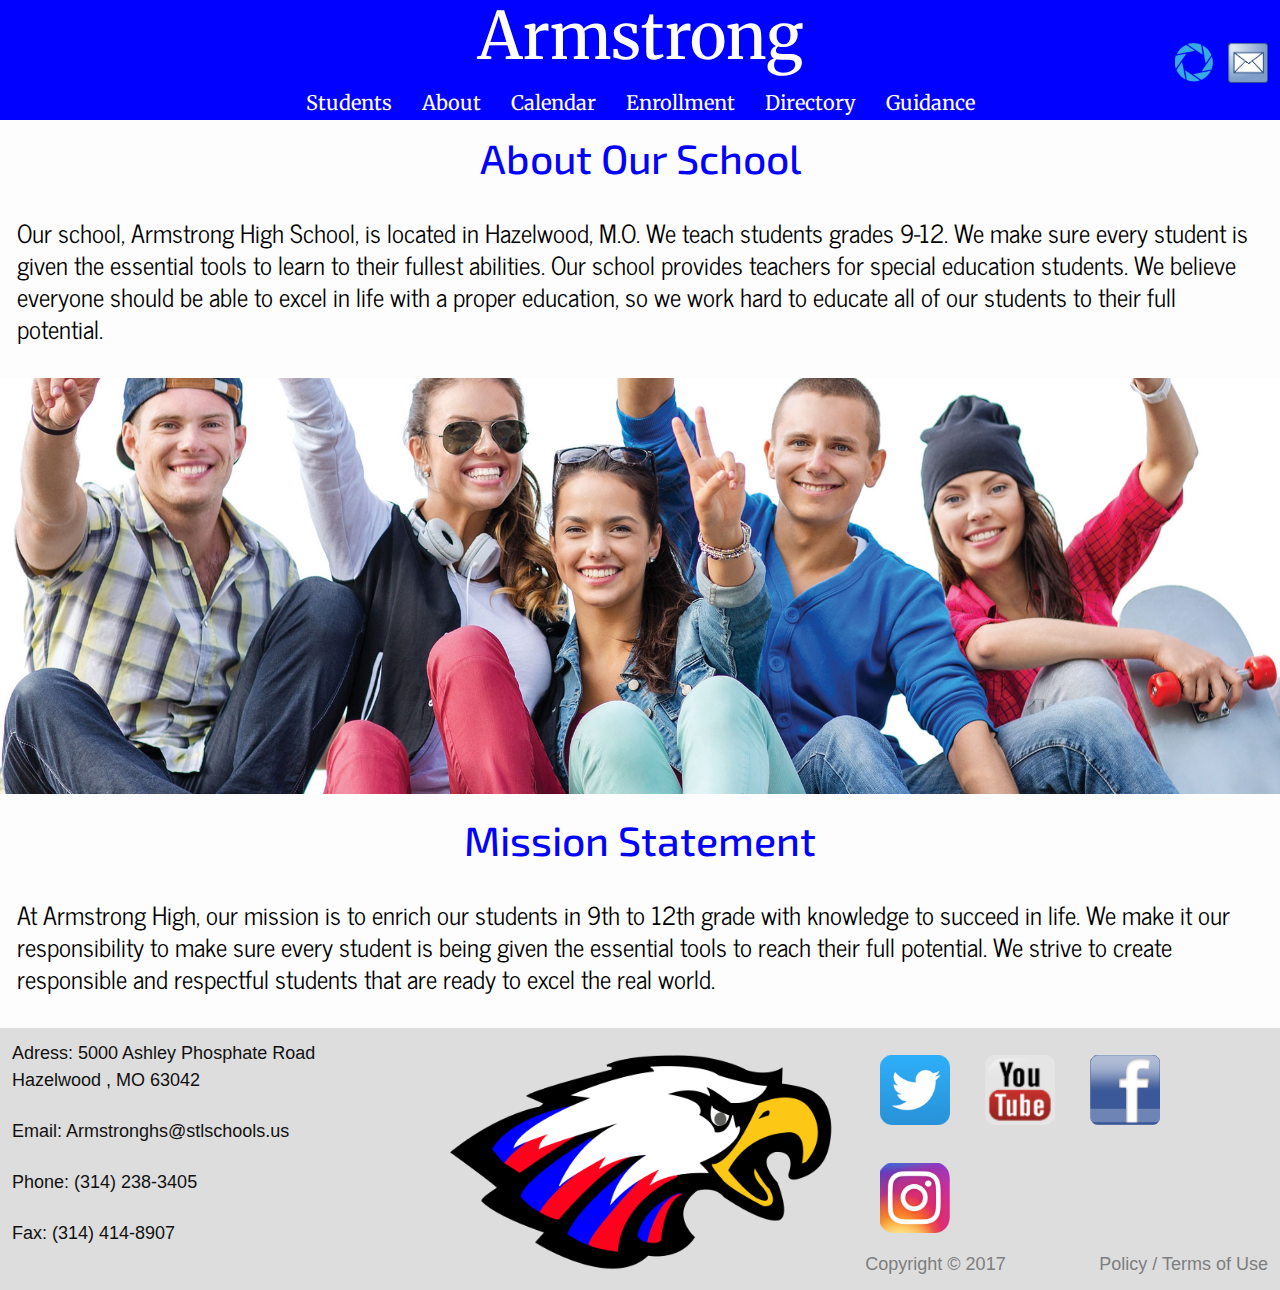
==== about.html @ aa03d573 "Add files via upload" ====
<!DOCTYPE html>

<html lang="en">
<head>
  <!-- metadata -->
  <meta charset="utf-8">
  <meta name="viewport" content="width=device-width, initial-scale=1">

  <!-- page title -->
  <title>Armstrong High</title>

  <!-- styles -->
  <link rel="stylesheet" href="css/odin-0.9.2.css">
  <link rel="stylesheet" href="css/main.css">
  <link rel="shortcut icon" href="/favicon.ico" type="image/x-icon">
  <link rel="icon" href="img/favicon.ico" type="image/x-icon">
  <link href="https://fonts.googleapis.com/css?family=Exo+2|News+Cycle|Merriweather" rel="stylesheet">
</head>

<body>

  <!-- start making your grid here -->
<header>
  <nav class="top center-horizontal">
      <div class="upper-right hide-sm-down">
        <a href="#"><img src="img/portal.png"></a>
        <a href="#"><img src="img/email.png"></a>
      </div>
      <h1 class="site-name"><a href="index.html">Armstrong</a></h1>
  </nav>

  <nav class="navbar center-horizontal hide-sm-down">
    <div class="navbar-menu">
      <ul>
        <li><a href="#">Students</a></li>
        <li><a href="about.html">About</a></li>
        <li><a href="#">Calendar</a></li>
        <li><a href="#">Enrollment</a></li>
        <li><a href="directory.html">Directory</a></li>
        <li><a href="#">Guidance</a></li>
      </ul>
    </div>
  </nav>

  <nav class="navbar navbar-slideout hide-md-up">
    <button class="menu-toggle" aria-label="Toggle navigation">&#9776;</button>
      <div class="navbar-menu">
        <button class="menu-dismiss" aria-label="Dismiss navigation">&times;</button>
          <ul>
            <li><a href="index.html">Home</a></li>
            <li><a href="#">Students</a></li>
            <li><a href="about.html">About</a></li>
            <li><a href="#">Calendar</a></li>
            <li><a href="#">Enrollment</a></li>
            <li><a href="directory.html">Directory</a></li>
            <li><a href="#">Guidance</a></li>
        </ul>
      </div>
  </nav>

</header>

<main>
<div class="row">
  <div class = "col-sm-12">
    <h2 class="center-horizontal blue"> About Our School </h2>
    <h4 class="black"> Our school, Armstrong High School, is located in Hazelwood, M.O.  We teach students grades 9-12.  We make sure every student is given the essential tools to learn to their fullest abilities.  Our school provides teachers for special education students.  We believe everyone should be able to excel in life with a proper education, so we work hard to educate all of our students to their full potential.</h4>
  </div>
</div>

<div class="col-sm-12">
  <img src="img/about.jpg">
</div>
<div class="row">
  <div class="col-sm-12">
    <h2 class="center-horizontal blue"> Mission Statement </h2>
    <h4 class="black"> At Armstrong High, our mission is to enrich our students in 9th to 12th grade with knowledge to succeed in life. We make it our responsibility to make sure every student is being given the essential tools to reach their full potential. We strive to create responsible and respectful students that are ready to excel the real world.</h4>
  </div>
</div>
</main>

<footer>
  <div class="row">
    <div class="col-sm-4">
      <p> Adress: 5000 Ashley Phosphate Road <br>
       Hazelwood , MO 63042</p>
      <p> Email: Armstronghs@stlschools.us </p>
      <p> Phone: (314) 238-3405</p>
      <p> Fax: (314) 414-8907 </p>
    </div>

    <div class="col-sm-4"> <img class="center horizontal center-vertical" src="img/logo.png"> </div>
      <div class="col-sm-4">
        <a class="lower-right" href="#"> Policy / Terms of Use </a>
        <a class="lower-left" href="#"> Copyright © 2017 </a>
        <a href="#"><img class="space" src="img/twitter.png"></a>
        <a href="#"><img class="space" src="img/youtube.png"></a>
        <a href="#"><img class="space" src="img/facebook.png"></a>
        <a href="#"><img class="space" src="img/instagram.png"></a>
      </div>
    </div>
</footer>







  <!-- include any javascript below this line -->

  <script src="https://code.jquery.com/jquery-2.2.4.js"></script>
  <script src="js/odin-0.7.1.js"></script>
</body>
</html>
---- css/odin-0.9.2.css ----
@charset "UTF-8";
/* resets */
html, body {
  box-sizing: border-box;
  height: 100%; }

*, *:before, *:after {
  box-sizing: inherit;
  /* technique from https://css-tricks.com/box-sizing/ */ }

body {
  background-color: #fdfdfd;
  margin: 0; }

article,
aside,
footer,
header,
nav,
section,
figcaption,
figure,
main {
  display: block; }

img {
  border-style: none; }

/* grid styles */
.row {
  display: flex;
  flex-direction: row;
  flex-wrap: wrap; }

.row > * {
  padding: 12px;
  position: relative;
  width: 100%; }

.row.gutter-default > * {
  padding: 12px; }

.row.gutter-double > * {
  padding: 24px; }

.row.gutter-none > * {
  padding: 0; }

/* apply .show-gridlines to body when creating initial grid or when debugging */
.show-gridlines .row > * {
  border: 1px solid #bbb; }

.col-xs-1 {
  width: 8.333333%; }

.col-xs-2 {
  width: 16.666666%; }

.col-xs-3 {
  width: 25%; }

.col-xs-4 {
  width: 33.333333%; }

.col-xs-5 {
  width: 41.666666%; }

.col-xs-6 {
  width: 50%; }

.col-xs-7 {
  width: 58.333333%; }

.col-xs-8 {
  width: 66.666666%; }

.col-xs-9 {
  width: 75%; }

.col-xs-10 {
  width: 83.333333%; }

.col-xs-11 {
  width: 91.666666%; }

.col-xs-12 {
  width: 100%; }

@media (min-width: 480px) {
  .col-sm-1 {
    width: 8.333333%; }

  .col-sm-2 {
    width: 16.666666%; }

  .col-sm-3 {
    width: 25%; }

  .col-sm-4 {
    width: 33.333333%; }

  .col-sm-5 {
    width: 41.666666%; }

  .col-sm-6 {
    width: 50%; }

  .col-sm-7 {
    width: 58.333333%; }

  .col-sm-8 {
    width: 66.666666%; }

  .col-sm-9 {
    width: 75%; }

  .col-sm-10 {
    width: 83.333333%; }

  .col-sm-11 {
    width: 91.666666%; }

  .col-sm-12 {
    width: 100%; } }
@media (min-width: 720px) {
  .col-md-1 {
    width: 8.333333%; }

  .col-md-2 {
    width: 16.666666%; }

  .col-md-3 {
    width: 25%; }

  .col-md-4 {
    width: 33.333333%; }

  .col-md-5 {
    width: 41.666666%; }

  .col-md-6 {
    width: 50%; }

  .col-md-7 {
    width: 58.333333%; }

  .col-md-8 {
    width: 66.666666%; }

  .col-md-9 {
    width: 75%; }

  .col-md-10 {
    width: 83.333333%; }

  .col-md-11 {
    width: 91.666666%; }

  .col-md-12 {
    width: 100%; } }
@media (min-width: 960px) {
  .col-lg-1 {
    width: 8.333333%; }

  .col-lg-2 {
    width: 16.666666%; }

  .col-lg-3 {
    width: 25%; }

  .col-lg-4 {
    width: 33.333333%; }

  .col-lg-5 {
    width: 41.666666%; }

  .col-lg-6 {
    width: 50%; }

  .col-lg-7 {
    width: 58.333333%; }

  .col-lg-8 {
    width: 66.666666%; }

  .col-lg-9 {
    width: 75%; }

  .col-lg-10 {
    width: 83.333333%; }

  .col-lg-11 {
    width: 91.666666%; }

  .col-lg-12 {
    width: 100%; } }
.reverse {
  flex-direction: row-reverse; }

@media (max-width: 479px) {
  .reverse-xs {
    flex-direction: row-reverse; } }
@media (min-width: 480px) and (max-width: 719px) {
  .reverse-sm {
    flex-direction: row-reverse; } }
@media (min-width: 720px) and (max-width: 959px) {
  .reverse-md {
    flex-direction: row-reverse; } }
@media (min-width: 960px) {
  .reverse-lg {
    flex-direction: row-reverse; } }
/* container styles */
.container-sm,
.container-md,
.container-lg,
.container-xl {
  margin: 0 auto;
  padding: 0 0.7rem; }

.container-sm {
  max-width: 480px; }

.container-md {
  max-width: 720px; }

.container-lg {
  max-width: 960px; }

.container-xl {
  max-width: 1200px; }

/* navbar styles */
.navbar {
  align-items: center;
  background-color: #d8dde2;
  display: flex;
  height: 3.0rem;
  justify-content: space-between;
  padding: 0.4rem; }

.navbar-menu {
  display: flex; }

.navbar-spread {
  display: block;
  justify-content: space-around; }

.navbar-spread .navbar-menu {
  display: block; }

.navbar-spread .navbar-menu ul {
  display: flex;
  justify-content: space-around; }

.navbar ul {
  display: flex;
  list-style: none;
  margin: 0;
  padding: 0; }

.navbar li {
  padding: 0.4rem; }

.navbar a:link,
.navbar a:visited {
  text-decoration: none; }

.navbar a:hover,
.navbar a:active {
  text-decoration: underline; }

.navbar-brand {
  color: #0f1113;
  font-size: 2.0rem;
  font-weight: 500;
  margin: 0; }

.menu-toggle {
  background-color: transparent;
  border: none;
  display: block;
  margin: 0 0.2rem;
  padding: 0.2rem; }

.menu-dismiss {
  background-color: transparent;
  border: none;
  color: #3a444e;
  display: block;
  font-size: 24px;
  margin: 0.2rem;
  right: 0;
  padding: 0.2rem;
  position: absolute;
  top: 0; }

.navbar-slideout .navbar-menu,
.navbar-slideout-xs .navbar-menu,
.navbar-slideout-sm .navbar-menu,
.navbar-slideout-md .navbar-menu,
.navbar-slideout-lg .navbar-menu,
.navbar-slideout-xl .navbar-menu {
  background-color: #d8dde2;
  display: block;
  height: 100%;
  left: -280px;
  opacity: 0.96;
  overflow: auto;
  position: fixed;
  top: 0;
  transition: 0.4s;
  width: 280px;
  z-index: 998;}

.navbar-slideout .navbar-menu ul,
.navbar-slideout-xs .navbar-menu ul,
.navbar-slideout-sm .navbar-menu ul,
.navbar-slideout-md .navbar-menu ul,
.navbar-slideout-lg .navbar-menu ul,
.navbar-slideout-xl .navbar-menu ul {
  flex-direction: column; }

.navbar-slideout .menu-shown,
.navbar-slideout-xs .menu-shown,
.navbar-slideout-sm .menu-shown,
.navbar-slideout-md .menu-shown,
.navbar-slideout-lg .menu-shown,
.navbar-slideout-xl .menu-shown {
  left: 0;
  transition: 0.4s; }

@media (min-width: 480px) {
  .navbar-slideout-sm .navbar-menu {
    background-color: transparent;
    height: auto;
    overflow: auto;
    position: static;
    width: auto; }

  .navbar-slideout-sm .navbar-menu ul {
    flex-direction: row; }

  .navbar-slideout-sm .menu-dismiss,
  .navbar-slideout-sm .menu-toggle {
    display: none; } }
@media (min-width: 720px) {
  .navbar-slideout-md .navbar-menu {
    background-color: transparent;
    height: auto;
    overflow: auto;
    position: static;
    width: auto; }

  .navbar-slideout-md .navbar-menu ul {
    flex-direction: row; }

  .navbar-slideout-md .menu-dismiss,
  .navbar-slideout-md .menu-toggle {
    display: none; } }
@media (min-width: 960px) {
  .navbar-slideout-lg .navbar-menu {
    background-color: transparent;
    height: auto;
    overflow: auto;
    position: static;
    width: auto; }

  .navbar-slideout-lg .navbar-menu ul {
    flex-direction: row; }

  .navbar-slideout-lg .menu-dismiss,
  .navbar-slideout-lg .menu-toggle {
    display: none; } }
/* positioning helper classes
 * (Keep these last in CSS to avoid precedence issues.)
 */
.center-vertical,
.center-horizontal,
.push-left,
.push-right {
  display: flex; }

.center-vertical {
  align-items: center; }

.center-horizontal {
  justify-content: center; }

.push-left {
  justify-content: flex-start; }

.push-right {
  justify-content: flex-end; }

.upper-left,
.upper-right,
.lower-right,
.lower-left {
  position: absolute; }

.upper-left,
.gutter-default .upper-left {
  top: 12px;
  left: 12px; }

.gutter-double .upper-left {
  top: 24px;
  left: 24px; }

.gutter-none .upper-left {
  top: 0;
  left: 0; }

.upper-right,
.gutter-default .upper-right {
  top: 12px;
  right: 12px; }

.gutter-double .upper-right {
  top: 24px;
  right: 24px; }

.gutter-none .upper-right {
  top: 0;
  right: 0; }

.lower-right,
.gutter-default .lower-right {
  bottom: 12px;
  right: 12px; }

.gutter-double .lower-right {
  bottom: 24px;
  right: 24px; }

.gutter-none .lower-right {
  bottom: 0;
  right: 0; }

.lower-left,
.gutter-default .lower-left {
  bottom: 12px;
  left: 12px; }

.gutter-double .lower-left {
  bottom: 24px;
  left: 24px; }

.gutter-none .lower-left {
  bottom: 0;
  left: 0; }

.right {
  float: right;
  margin-left: 1.2rem;
  margin-bottom: 1.2rem; }

.left {
  float: left;
  margin-right: 1.2rem;
  margin-bottom: 1.2rem; }

.clear {
  clear: both; }

.center {
  display: block;
  margin: 0 auto; }

/* responsive features */
img,
iframe,
video {
  max-width: 100%; }

/* responsive helper classes */
@media (max-width: 479px) {
  .hide-xs-down {
    display: none; } }
@media (max-width: 719px) {
  .hide-sm-down {
    display: none; } }
@media (max-width: 959px) {
  .hide-md-down {
    display: none; } }
@media (min-width: 480px) {
  .hide-sm-up {
    display: none; } }
@media (min-width: 720px) {
  .hide-md-up {
    display: none; } }
@media (min-width: 960px) {
  .hide-lg-up {
    display: none; } }
/* typography */
body {
  color: #111;
  font-family: "Helvetica Neue", Helvetica, Arial, sans-serif;
  font-size: 18px;
  font-weight: 400;
  line-height: 1.5; }

h1,
h2,
h3,
h4,
h5,
h6 {
  color: #3a444e;
  font-weight: 500;
  margin-top: 0rem; }

h1 {
  font-size: 4.0rem;
  line-height: 4.5rem;
  margin-bottom: 1.5rem; }

h2 {
  font-size: 2.555rem;
  line-height: 3.25rem;
  margin-bottom: 1.75rem; }

h3 {
  font-size: 2.0rem;
  line-height: 2.5rem;
  margin-bottom: 1.5rem; }

h4 {
  font-size: 1.555rem;
  line-height: 2.0rem;
  margin-bottom: 1.0rem; }

h5 {
  font-size: 1.333rem;
  line-height: 1.75rem;
  margin-bottom: 1.25rem; }

h6 {
  font-size: 1.111rem;
  line-height: 1.75rem;
  margin-bottom: 1.25rem; }

p, ul, ol, pre, table, blockquote {
  margin-top: 0rem;
  margin-bottom: 1.5rem; }

ul ul, ol ol, ul ol, ol ul {
  margin-top: 0rem;
  margin-bottom: 0rem; }

/*
a, b, i, strong, em, small, code {
  line-height: 0;
}
*/
sub, sup {
  line-height: 0;
  position: relative;
  vertical-align: baseline; }

sup {
  top: -0.5em; }

sub {
  bottom: -0.25em; }

/* More custom styling */
ol,
ul {
  margin-left: 18.0045px;
  padding-left: 24px; }

blockquote {
  border-left: 6px solid #d8dde2;
  font-size: 1.333rem;
  line-height: 1.75rem;
  margin-left: 24px;
  padding-left: 12px; }

blockquote p:last-of-type {
  margin-bottom: 0.5rem; }

blockquote cite {
  color: #678;
  display: block;
  font-size: 1.0rem;
  font-style: italic;
  content: be; }

blockquote cite::before {
  content: "– "; }

b,
strong {
  font-weight: bolder; }

pre,
code {
  color: #678;
  font-family: monospace;
  font-size: 1.0rem; }

small {
  font-size: 80%; }

mark {
  background-color: #ff8; }

.important {
  color: #b00; }

.light {
  color: #678; }

.text-left {
  text-align: left; }

.text-right {
  text-align: right; }

.text-center {
  text-align: center; }

.text-justify {
  text-align: justify; }

/* image styles (but can be used on other stuff) */
.rounded {
  border-radius: 0.4rem; }

.circle {
  border-radius: 50%; }

/* table styles */
table.table-basic {
  border-collapse: collapse;
  color: #0f1113; }

table.table-basic caption {
  color: #0f1113;
  font-size: 1.4rem;
  font-weight: 500;
  padding: 0.4rem;
  text-align: center; }

table.table-basic tfoot {
  color: #3a444e;
  font-size: 0.85rem;
  font-style: italic; }

table.table-basic tbody tr {
  border-bottom: 1px solid #d8dde2; }

table.table-basic td,
table.table-basic th {
  padding: 0.4rem 0.8rem; }

table.table-basic th {
  border-bottom: 1px solid #678;
  border-top: 1px solid #678;
  color: #3a444e;
  font-weight: 500; }

/* responsive table based on
 * http://allthingssmitty.com/2016/10/03/responsive-table-layout/
 */
table.table-stack {
  width: 100%; }

table.table-stack thead {
  border: none;
  clip: rect(0 0 0 0);
  height: 1px;
  margin: -1px;
  overflow: hidden;
  padding: 0;
  position: absolute !important;
  width: 1px; }

table.table-stack tbody tr {
  border: 1px solid #9eaab6;
  display: block;
  margin-bottom: 0.4rem;
  padding: 0.4rem; }

table.table-stack td {
  display: block;
  text-align: right; }

table.table-stack td:before {
  content: attr(aria-label);
  float: left;
  font-weight: 500;
  color: #3a444e; }

table.table-stack tfoot td {
  display: block;
  text-align: left; }

@media (max-width: 479px) {
  table.table-stack-xs {
    width: 100%; }

  table.table-stack-xs thead {
    border: none;
    clip: rect(0 0 0 0);
    height: 1px;
    margin: -1px;
    overflow: hidden;
    padding: 0;
    position: absolute !important;
    width: 1px; }

  table.table-stack-xs tbody tr {
    border: 1px solid #9eaab6;
    display: block;
    margin-bottom: 0.4rem;
    padding: 0.4rem; }

  table.table-stack-xs td {
    display: block;
    text-align: right; }

  table.table-stack-xs td:before {
    content: attr(aria-label);
    float: left;
    font-weight: 500;
    color: #3a444e; }

  table.table-stack-xs tfoot td {
    display: block;
    text-align: left; } }
@media (max-width: 719px) {
  table.table-stack-sm {
    width: 100%; }

  table.table-stack-sm thead {
    border: none;
    clip: rect(0 0 0 0);
    height: 1px;
    margin: -1px;
    overflow: hidden;
    padding: 0;
    position: absolute !important;
    width: 1px; }

  table.table-stack-sm tbody tr {
    border: 1px solid #9eaab6;
    display: block;
    margin-bottom: 0.4rem;
    padding: 0.4rem; }

  table.table-stack-sm td {
    display: block;
    text-align: right; }

  table.table-stack-sm td:before {
    content: attr(aria-label);
    float: left;
    font-weight: 500;
    color: #3a444e; }

  table.table-stack-sm tfoot td {
    display: block;
    text-align: left; } }
@media (max-width: 959px) {
  table.table-stack-md {
    width: 100%; }

  table.table-stack-md thead {
    border: none;
    clip: rect(0 0 0 0);
    height: 1px;
    margin: -1px;
    overflow: hidden;
    padding: 0;
    position: absolute !important;
    width: 1px; }

  table.table-stack-md tbody tr {
    border: 1px solid #9eaab6;
    display: block;
    margin-bottom: 0.4rem;
    padding: 0.4rem; }

  table.table-stack-md td {
    display: block;
    text-align: right; }

  table.table-stack-md td:before {
    content: attr(aria-label);
    float: left;
    font-weight: 500;
    color: #3a444e; }

  table.table-stack-md tfoot td {
    display: block;
    text-align: left; } }
table.shade-even-rows tbody tr:nth-child(even) {
  background-color: #d8dde2; }

table.shade-odd-rows tbody tr:nth-child(odd) {
  background-color: #d8dde2; }

/* buttons */
.button-primary,
.button-secondary,
.button-info,
.button-success,
.button-warning,
.button-danger,
input[type="button"].button-primary,
input[type="button"].button-secondary,
input[type="button"].button-info,
input[type="button"].button-success,
input[type="button"].button-danger,
input[type="button"].button-warning,
input[type="submit"].button-primary,
input[type="submit"].button-secondary,
input[type="submit"].button-info,
input[type="submit"].button-success,
input[type="submit"].button-danger,
input[type="submit"].button-warning {
  border-radius: 3px;
  display: inline-block;
  font-family: "Helvetica Neue", Helvetica, Arial, sans-serif;
  font-size: 18px;
  line-height: 1.0;
  margin: 0.3rem 0;
  outline: 0;
  padding: 0.6rem;
  text-decoration: none;
  vertical-align: middle; }

.button-primary:focus,
.button-secondary:focus,
.button-info:focus,
.button-success:focus,
.button-warning:focus,
.button-danger:focus,
input[type="button"].button-primary:focus,
input[type="button"].button-secondary:focus,
input[type="button"].button-info:focus,
input[type="button"].button-success:focus,
input[type="button"].button-danger:focus,
input[type="button"].button-warning:focus,
input[type="submit"].button-primary:focus,
input[type="submit"].button-secondary:focus,
input[type="submit"].button-info:focus,
input[type="submit"].button-success:focus,
input[type="submit"].button-danger:focus,
input[type="submit"].button-warning:focus {
  box-shadow: 0 0 6px #678; }

.button-primary:disabled,
.button-secondary:disabled,
.button-info:disabled,
.button-success:disabled,
.button-warning:disabled,
.button-danger:disabled,
input[type="button"]:disabled,
input[type="submit"]:disabled {
  color: #f2f2f2;
  cursor: not-allowed; }

.button-primary,
.button-info,
.button-success,
.button-warning,
.button-danger {
  border: none;
  color: #FFF; }

.button-primary {
  background-color: #678; }

.button-primary:hover {
  background-color: #5b6a79; }

.button-primary:disabled {
  background-color: #9eaab6; }

.button-secondary {
  background-color: #FFF;
  border: 1px solid #9eaab6;
  color: #3a444e; }

.button-secondary:hover {
  background-color: #f2f2f2; }

.button-secondary:disabled {
  background-color: #FFF;
  color: #9eaab6; }

.button-info {
  background-color: #5be; }

.button-info:hover {
  background-color: #3eb2ec; }

.button-info:disabled {
  background-color: #b2e0f7; }

.button-success {
  background-color: #2c5; }

.button-success:hover {
  background-color: #1eb64c; }

.button-success:disabled {
  background-color: #6de792; }

.button-warning {
  background-color: #d82; }

.button-warning:hover {
  background-color: #c77a1f; }

.button-warning:disabled {
  background-color: #ebb87a; }

.button-danger {
  background-color: #c00; }

.button-danger:hover {
  background-color: #b30000; }

.button-danger:disabled {
  background-color: #ff6666; }

.button-sm {
  font-size: 0.8rem;
  padding: 0.2rem; }

.button-lg {
  font-size: 2.0rem;
  padding: 0.8rem; }

/* form styles

  Note: form-basic button styling is in buttons.scss.
*/
.form-basic input,
.form-basic select,
.form-basic textarea {
  background-color: #FFF;
  border: 1px solid #9eaab6;
  color: #0f1113;
  display: inline-block;
  margin: 0.3rem 0;
  padding: 0.2rem;
  vertical-align: middle; }

.form-basic input[type="checkbox"],
.form-basic input[type="radio"] {
  background-color: transparent;
  margin: 0.3rem 0.3rem 0.3rem 0;
  padding: 0; }

.form-basic textarea {
  min-height: 6.0rem;
  resize: vertical;
  vertical-align: top; }

.form-basic input:focus,
.form-basic select:focus,
.form-basic textarea:focus {
  box-shadow: 0 0 6px #678;
  outline: 0; }

.form-basic input[type="radio"]:focus,
.form-basic input[type="checkbox"]:focus {
  /* neat idea to implement later: http://www.hongkiat.com/blog/css3-checkbox-radio/ */
  outline: 1px solid #9eaab6; }

.form-basic input[disabled],
.form-basic select[disabled],
.form-basic textarea[disabled] {
  cursor: not-allowed;
  background-color: #d8dde2; }

.form-basic input[readonly],
.form-basic select[readonly],
.form-basic textarea[readonly] {
  cursor: not-allowed;
  background-color: #d8dde2; }

.form-basic input:focus:invalid,
.form-basic textarea:focus:invalid,
.form-basic select:focus:invalid {
  border-color: #a00;
  color: #a00; }

.form-basic input[type="file"]:focus:invalid:focus {
  outline-color: #a00; }

.form-basic label {
  margin: 0.3rem 0.3rem 0.3rem 0; }

.form-basic fieldset {
  border: 0;
  margin: 0;
  padding: 0; }

.form-basic legend {
  border-bottom: 1px solid #9eaab6;
  color: #3a444e;
  display: block;
  font-weight: 500;
  padding: 0.4em 0;
  margin-bottom: 0.4em;
  width: 100%; }

.form-wide input,
.form-wide select,
.form-wide textarea,
.form-wide label {
  display: block;
  width: 100%; }

.form-wide input[type="checkbox"],
.form-wide input[type="radio"] {
  width: auto; }

.form-stack input,
.form-stack select,
.form-stack textarea,
.form-stack label {
  display: block; }

.form-stack input[type="checkbox"],
.form-stack input[type="radio"] {
  display: inline-block; }

.form-stack input,
.form-stack select,
.form-stack textarea {
  margin-bottom: 0.8rem; }

.form-hint {
  color: #678;
  font-size: 0.9rem;
  font-style: italic; }
---- css/main.css ----
/*** sectioning elements ***/

body {
  width: 100%;
}

header {
    font-family: 'Merriweather', sans-serif;
}

main {

}

footer {
  background-color: #dddddd;
}


nav {

}

section {

}

aside {

}


/**** content styles ***/

h1 {

}

h2 {
color: #08086b;
font-family: 'Exo 2', sans-serif;
}

h3 {

}

h4 {
font-family: 'News Cycle', sans-serif;
padding: 5px;
}

h5 {

}

h6 {

}

p {

}

blockquote {

}

ol {

}

caption{
  font-weight: bold;
  font-size: 30px;
}

ul {
  font-size: 30px;
  margin: 0;
  padding: 0;
  list-style: none;
}

li {
font-size: 20px;
padding: 5px;
}

table {
  width: 100%;
  max-width: 100%;
}

tr {
  padding: 4px;
}

tr.every-other{
  background-color: #FFFFFF;
}

th {
  background-color: #0101ff;
  color: #FFFFFF;
  padding: 4px;
}

td {
  padding: 4px;
}

footer a{
  color: #7d7e80;
  text-decoration: none;
}

.top{
  background-color: #0101ff;
  font-size: 65px;
  margin: 0px;
  position: relative;
}

.site-name {
  background-color: #0101ff;
  font-size: 65px;
  margin: 0px;
}

.site-name a:link,
.site-name a:visited {
  color: #FFFFFF;
  text-decoration: none;
}

.site-name a:hover,
.site-name a:active {
  color: #ff011d;
  text-decoration: none;
}

.navbar{
  font-size: 24px;
  background-color: #0101ff;
  color: #FFFFFF;
  padding-top: 20px;
}
.navbar a:link,
.navbar a:visited {
  color: #FFFFFF;
}

.navbar a:hover,
.navbar a:active {
  color: #ff011d;
  text-decoration: none;
}

.navbar-brand {
  font-size: 65px;
}

li.alt {
  background-color: #ff011d;
  color: white;
}

.white {
  color: #FFFFFF;
}

.red {
  color: #ff011d;
}

.blue {
  color: #0101ff;
}

.black {
  color: #000000;
}


.main-nav {
  padding-top: 15px;
}

.navbar-menu li{
  padding: 15px;
}

table:h1 {
  color: #4f2682;
}

.bold {
  font-weight: bold;
}
/*** image styles ***/

img  {

}

.space {
  padding: 15px;
}

.mission-statement {
  background-color: #ff011d;
}

.in-the-news {
  background-color: #0101ff;
}
/*** link styles ***/

a:link {

}

a:visited {

}

a:hover {

}

a:active {

}

table.shade-even-rows tbody tr:nth-child(even){
  background-color: #ff011d;
  color: #FFFFFF;
}

table a{
  color: #000000;
}

tr:nth-child(even) a{
  color:#FFFFFF;
}


@media (max-width: 600px) {
  table {
    max-width: 100%;
  }

  thead {
    display: none;
  }

  tr {
    display: block;
    margin: 5px 0;
    max-width: 100%;
    border: 1px solid #DDDDDD;
  }

  td {
    display: block;
    text-align: right;
  }

  td:before {
    content: attr(aria-label);
    float: left;
    font-weight: bold;
  }

  .site-name{
    font-size: 50px;
  }
}
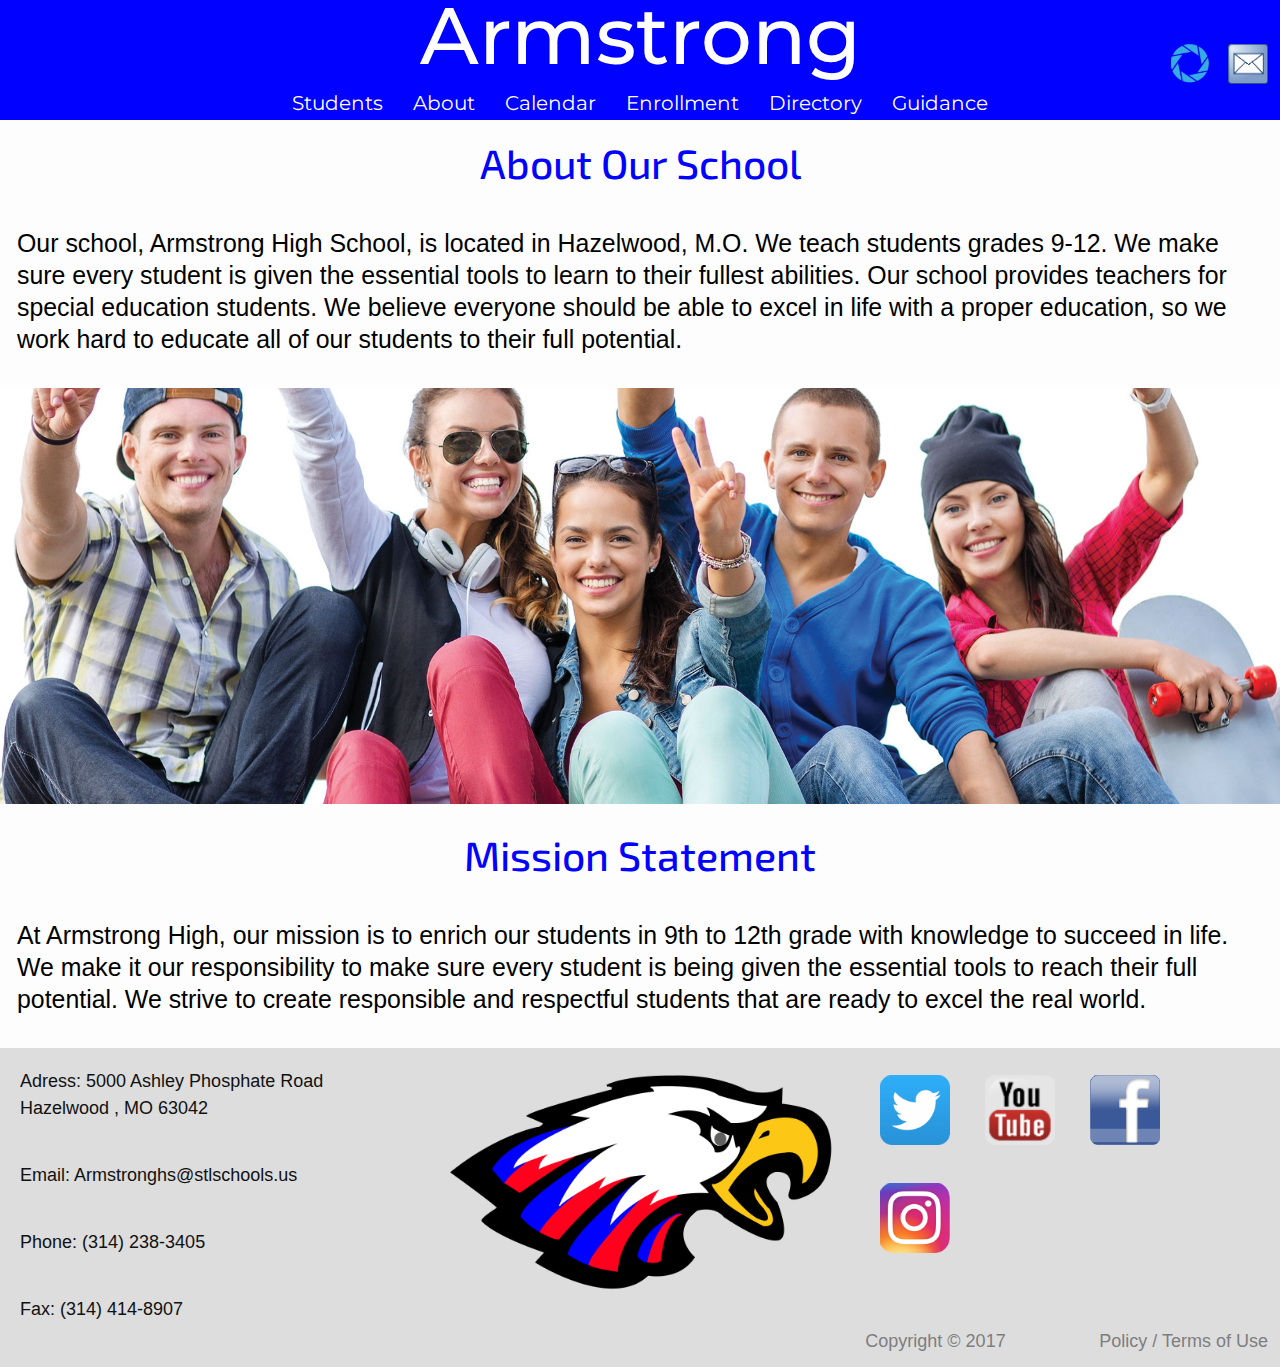
==== commit 1e069073: "Add files via upload" ====
--- a/about.html
+++ b/about.html
@@ -14,7 +14,7 @@
   <link rel="stylesheet" href="css/main.css">
   <link rel="shortcut icon" href="/favicon.ico" type="image/x-icon">
   <link rel="icon" href="img/favicon.ico" type="image/x-icon">
-  <link href="https://fonts.googleapis.com/css?family=Exo+2|News+Cycle|Merriweather" rel="stylesheet">
+  <link href="https://fonts.googleapis.com/css?family=Exo+2|Montserrat|Neuton" rel="stylesheet">
 </head>
 
 <body>
--- a/css/main.css
+++ b/css/main.css
@@ -5,7 +5,7 @@
 }
 
 header {
-    font-family: 'Merriweather', sans-serif;
+    font-family: 'Montserrat', sans-serif;
 }
 
 main {
@@ -39,10 +39,13 @@
 h2 {
 color: #08086b;
 font-family: 'Exo 2', sans-serif;
+padding: 5px;
 }
 
 h3 {
-
+  color: #08086b;
+  font-family: 'Exo 2', sans-serif;
+  padding: 5px;
 }
 
 h4 {
@@ -51,7 +54,9 @@
 }
 
 h5 {
-
+font-family: 'News Cycle', sans-serif;
+font-size: 25px;
+padding: 5px;
 }
 
 h6 {
@@ -59,7 +64,7 @@
 }
 
 p {
-
+  padding: 8px;
 }
 
 blockquote {
@@ -115,6 +120,7 @@
   text-decoration: none;
 }
 
+
 .top{
   background-color: #0101ff;
   font-size: 65px;
@@ -124,7 +130,7 @@
 
 .site-name {
   background-color: #0101ff;
-  font-size: 65px;
+  font-size: 80px;
   margin: 0px;
 }
 
